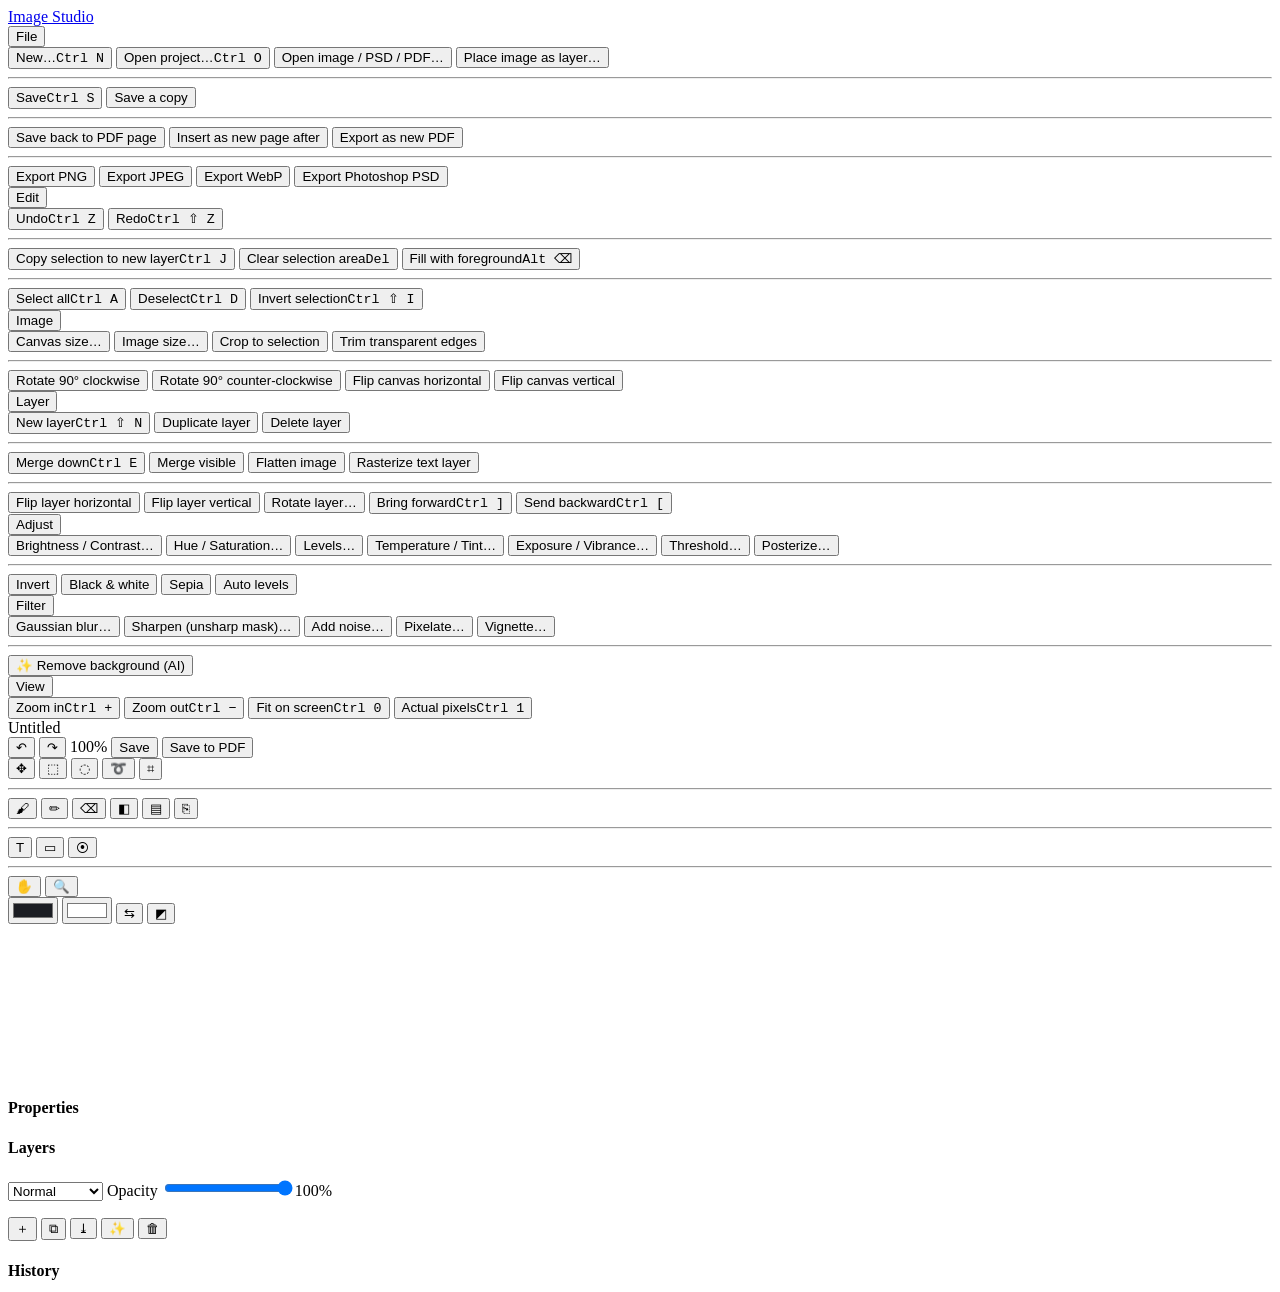
==== app/static/studio.html @ efd7013c "Add Image Studio, batch actions, send-for-signature and visual compare - Image Studio: layered edito" ====
<!doctype html>
<html lang="en">
<head>
<meta charset="utf-8">
<meta name="viewport" content="width=device-width, initial-scale=1">
<title>Image Studio — PDF Studio</title>
<link rel="icon" href="/static/favicon.svg">
<link rel="stylesheet" href="/static/studio.css">
</head>
<body>
<header id="bar">
  <a class="brand" href="/" title="Back to PDF Studio"><img src="/static/favicon.svg" alt=""><span>Image Studio</span></a>
  <nav id="menus">
    <div class="m"><button>File</button><div class="dd">
      <button data-cmd="new">New…<kbd>Ctrl N</kbd></button>
      <button data-cmd="open">Open project…<kbd>Ctrl O</kbd></button>
      <button data-cmd="importFile">Open image / PSD / PDF…</button>
      <button data-cmd="importLayer">Place image as layer…</button>
      <hr>
      <button data-cmd="save">Save<kbd>Ctrl S</kbd></button>
      <button data-cmd="saveCopy">Save a copy</button>
      <hr>
      <button data-cmd="placeReplace" class="src-only">Save back to PDF page</button>
      <button data-cmd="placeInsert" class="src-only">Insert as new page after</button>
      <button data-cmd="placeNew">Export as new PDF</button>
      <hr>
      <button data-cmd="exportPNG">Export PNG</button>
      <button data-cmd="exportJPG">Export JPEG</button>
      <button data-cmd="exportWEBP">Export WebP</button>
      <button data-cmd="exportPSD">Export Photoshop PSD</button>
    </div></div>
    <div class="m"><button>Edit</button><div class="dd">
      <button data-cmd="undo">Undo<kbd>Ctrl Z</kbd></button>
      <button data-cmd="redo">Redo<kbd>Ctrl ⇧ Z</kbd></button>
      <hr>
      <button data-cmd="copyLayerSel">Copy selection to new layer<kbd>Ctrl J</kbd></button>
      <button data-cmd="clearSel">Clear selection area<kbd>Del</kbd></button>
      <button data-cmd="fillSel">Fill with foreground<kbd>Alt ⌫</kbd></button>
      <hr>
      <button data-cmd="selectAll">Select all<kbd>Ctrl A</kbd></button>
      <button data-cmd="deselect">Deselect<kbd>Ctrl D</kbd></button>
      <button data-cmd="invertSel">Invert selection<kbd>Ctrl ⇧ I</kbd></button>
    </div></div>
    <div class="m"><button>Image</button><div class="dd">
      <button data-cmd="canvasSize">Canvas size…</button>
      <button data-cmd="imageSize">Image size…</button>
      <button data-cmd="cropToSel">Crop to selection</button>
      <button data-cmd="trim">Trim transparent edges</button>
      <hr>
      <button data-cmd="rotCW">Rotate 90° clockwise</button>
      <button data-cmd="rotCCW">Rotate 90° counter-clockwise</button>
      <button data-cmd="flipCanvasH">Flip canvas horizontal</button>
      <button data-cmd="flipCanvasV">Flip canvas vertical</button>
    </div></div>
    <div class="m"><button>Layer</button><div class="dd">
      <button data-cmd="newLayer">New layer<kbd>Ctrl ⇧ N</kbd></button>
      <button data-cmd="dupLayer">Duplicate layer</button>
      <button data-cmd="delLayer">Delete layer</button>
      <hr>
      <button data-cmd="mergeDown">Merge down<kbd>Ctrl E</kbd></button>
      <button data-cmd="mergeVisible">Merge visible</button>
      <button data-cmd="flatten">Flatten image</button>
      <button data-cmd="rasterize">Rasterize text layer</button>
      <hr>
      <button data-cmd="flipLayerH">Flip layer horizontal</button>
      <button data-cmd="flipLayerV">Flip layer vertical</button>
      <button data-cmd="rotLayer">Rotate layer…</button>
      <button data-cmd="layerUp">Bring forward<kbd>Ctrl ]</kbd></button>
      <button data-cmd="layerDown">Send backward<kbd>Ctrl [</kbd></button>
    </div></div>
    <div class="m"><button>Adjust</button><div class="dd">
      <button data-cmd="adj:brightness">Brightness / Contrast…</button>
      <button data-cmd="adj:hsl">Hue / Saturation…</button>
      <button data-cmd="adj:levels">Levels…</button>
      <button data-cmd="adj:temperature">Temperature / Tint…</button>
      <button data-cmd="adj:exposure">Exposure / Vibrance…</button>
      <button data-cmd="adj:threshold">Threshold…</button>
      <button data-cmd="adj:posterize">Posterize…</button>
      <hr>
      <button data-cmd="adj:invert">Invert</button>
      <button data-cmd="adj:grayscale">Black & white</button>
      <button data-cmd="adj:sepia">Sepia</button>
      <button data-cmd="adj:autolevels">Auto levels</button>
    </div></div>
    <div class="m"><button>Filter</button><div class="dd">
      <button data-cmd="adj:blur">Gaussian blur…</button>
      <button data-cmd="adj:sharpen">Sharpen (unsharp mask)…</button>
      <button data-cmd="adj:noise">Add noise…</button>
      <button data-cmd="adj:pixelate">Pixelate…</button>
      <button data-cmd="adj:vignette">Vignette…</button>
      <hr>
      <button data-cmd="removeBg">✨ Remove background (AI)</button>
    </div></div>
    <div class="m"><button>View</button><div class="dd">
      <button data-cmd="zoomIn">Zoom in<kbd>Ctrl +</kbd></button>
      <button data-cmd="zoomOut">Zoom out<kbd>Ctrl −</kbd></button>
      <button data-cmd="zoomFit">Fit on screen<kbd>Ctrl 0</kbd></button>
      <button data-cmd="zoom100">Actual pixels<kbd>Ctrl 1</kbd></button>
    </div></div>
  </nav>
  <div id="title" title="Click to rename">Untitled</div>
  <span id="dirty"></span>
  <div class="grow"></div>
  <button class="b" id="btnUndo" title="Undo">↶</button>
  <button class="b" id="btnRedo" title="Redo">↷</button>
  <span id="zoomLbl">100%</span>
  <button class="b primary" id="btnSave">Save</button>
  <button class="b accent src-only" id="btnPlace" title="Write this image back into the PDF page it came from">Save to PDF</button>
</header>

<div id="opts"></div>

<main>
  <aside id="tools">
    <button data-tool="move" title="Move & transform (V)">✥</button>
    <button data-tool="marquee" title="Rectangle select (M)">⬚</button>
    <button data-tool="ellipseSel" title="Ellipse select">◌</button>
    <button data-tool="lasso" title="Lasso select (L)">➰</button>
    <button data-tool="crop" title="Crop (C)">⌗</button>
    <hr>
    <button data-tool="brush" title="Brush (B)">🖌</button>
    <button data-tool="pencil" title="Pencil (N)">✏</button>
    <button data-tool="eraser" title="Eraser (E)">⌫</button>
    <button data-tool="fill" title="Paint bucket (G)">◧</button>
    <button data-tool="gradient" title="Gradient">▤</button>
    <button data-tool="clone" title="Clone stamp (S) — Alt-click to set source">⎘</button>
    <hr>
    <button data-tool="text" title="Text (T)">T</button>
    <button data-tool="shape" title="Shape (U)">▭</button>
    <button data-tool="eyedropper" title="Eyedropper (I)">⦿</button>
    <hr>
    <button data-tool="hand" title="Hand (H / hold Space)">✋</button>
    <button data-tool="zoom" title="Zoom (Z) — Alt-click to zoom out">🔍</button>
    <div class="swatches">
      <input type="color" id="fg" value="#1b1d23" title="Foreground colour">
      <input type="color" id="bg" value="#ffffff" title="Background colour">
      <button id="swap" title="Swap colours (X)">⇆</button>
      <button id="resetC" title="Default colours (D)">◩</button>
    </div>
  </aside>

  <section id="stage">
    <canvas id="view"></canvas>
    <div id="overlay"></div>
    <div id="hint"></div>
  </section>

  <aside id="panels">
    <div class="panel" id="propsPanel">
      <h4>Properties</h4>
      <div id="props"></div>
    </div>
    <div class="panel grow">
      <h4>Layers</h4>
      <div class="lrow">
        <select id="lBlend" title="Blend mode">
          <option value="source-over">Normal</option><option value="multiply">Multiply</option><option value="screen">Screen</option>
          <option value="overlay">Overlay</option><option value="darken">Darken</option><option value="lighten">Lighten</option>
          <option value="color-dodge">Color dodge</option><option value="color-burn">Color burn</option><option value="hard-light">Hard light</option>
          <option value="soft-light">Soft light</option><option value="difference">Difference</option><option value="exclusion">Exclusion</option>
          <option value="hue">Hue</option><option value="saturation">Saturation</option><option value="color">Color</option><option value="luminosity">Luminosity</option>
        </select>
        <label class="op">Opacity <input type="range" id="lOpacity" min="0" max="100" value="100"><span id="lOpVal">100%</span></label>
      </div>
      <ul id="layers"></ul>
      <div class="lbtns">
        <button data-cmd="newLayer" title="New layer">＋</button>
        <button data-cmd="dupLayer" title="Duplicate">⧉</button>
        <button data-cmd="mergeDown" title="Merge down">⤓</button>
        <button data-cmd="removeBg" title="Remove background (AI)">✨</button>
        <button data-cmd="delLayer" title="Delete layer">🗑</button>
      </div>
    </div>
    <div class="panel" id="histPanel">
      <h4>History</h4>
      <ul id="history"></ul>
    </div>
  </aside>
</main>

<div id="toasts"></div>
<div id="modal" class="hidden"><div class="box"><h3 id="mTitle"></h3><div id="mBody"></div><div class="row end" id="mBtns"></div></div></div>
<input type="file" id="fileIn" hidden>
<script src="/static/studio.js"></script>
</body>
</html>
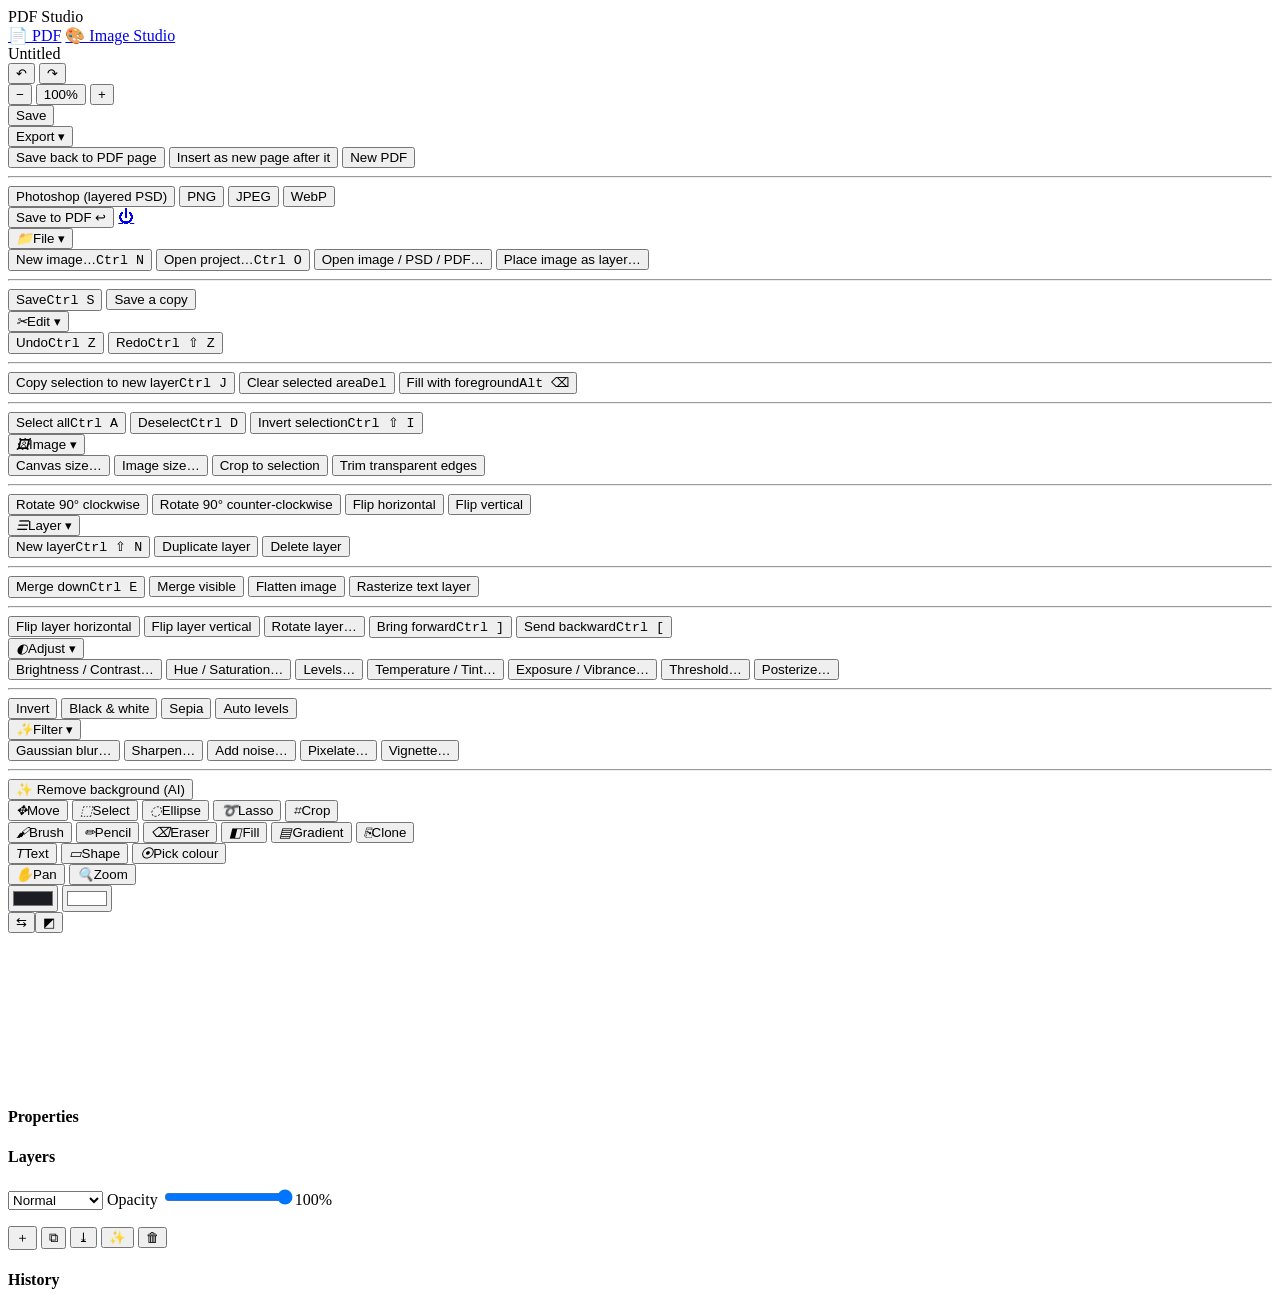
==== commit e9207388: "Unify Image Studio chrome with PDF Studio; add PDF/Image Studio switch and per-file download - Image" ====
--- a/app/static/studio.html
+++ b/app/static/studio.html
@@ -5,43 +5,67 @@
 <meta name="viewport" content="width=device-width, initial-scale=1">
 <title>Image Studio — PDF Studio</title>
 <link rel="icon" href="/static/favicon.svg">
+<link rel="stylesheet" href="/static/style.css">
 <link rel="stylesheet" href="/static/studio.css">
 </head>
-<body>
-<header id="bar">
-  <a class="brand" href="/" title="Back to PDF Studio"><img src="/static/favicon.svg" alt=""><span>Image Studio</span></a>
-  <nav id="menus">
-    <div class="m"><button>File</button><div class="dd">
-      <button data-cmd="new">New…<kbd>Ctrl N</kbd></button>
+<body class="studio">
+<header id="top">
+  <div class="brand"><img src="/static/favicon.svg" alt=""><span>PDF Studio</span></div>
+  <div class="modes">
+    <a id="modePdf" href="/" title="Back to the PDF editor">📄 PDF</a>
+    <a class="on" href="/studio" title="You are in Image Studio">🎨 Image Studio</a>
+  </div>
+  <div id="title" title="Click to rename">Untitled</div>
+  <span id="dirty"></span>
+  <div class="grow"></div>
+  <div class="group">
+    <button class="icon" id="btnUndo" title="Undo (Ctrl+Z)">↶</button>
+    <button class="icon" id="btnRedo" title="Redo (Ctrl+Shift+Z)">↷</button>
+  </div>
+  <div class="group">
+    <button class="icon" data-cmd="zoomOut" title="Zoom out">−</button>
+    <button class="txt" id="zoomLbl" data-cmd="zoomFit" title="Fit on screen">100%</button>
+    <button class="icon" data-cmd="zoomIn" title="Zoom in">+</button>
+  </div>
+  <button class="txt" id="btnSave" title="Save project (Ctrl+S)">Save</button>
+  <div class="m"><button class="primary">Export ▾</button><div class="dd right">
+    <button data-cmd="placeReplace" class="src-only">Save back to PDF page</button>
+    <button data-cmd="placeInsert" class="src-only">Insert as new page after it</button>
+    <button data-cmd="placeNew">New PDF</button>
+    <hr>
+    <button data-cmd="exportPSD">Photoshop (layered PSD)</button>
+    <button data-cmd="exportPNG">PNG</button>
+    <button data-cmd="exportJPG">JPEG</button>
+    <button data-cmd="exportWEBP">WebP</button>
+  </div></div>
+  <button class="back src-only" id="btnPlace" title="Write this image into the PDF page it came from, then return">Save to PDF ↩</button>
+  <a class="icon" href="/logout" title="Log out">⏻</a>
+</header>
+
+<nav id="tools">
+  <div class="tg menus">
+    <div class="m"><button><i>📁</i><span>File ▾</span></button><div class="dd">
+      <button data-cmd="new">New image…<kbd>Ctrl N</kbd></button>
       <button data-cmd="open">Open project…<kbd>Ctrl O</kbd></button>
       <button data-cmd="importFile">Open image / PSD / PDF…</button>
       <button data-cmd="importLayer">Place image as layer…</button>
       <hr>
       <button data-cmd="save">Save<kbd>Ctrl S</kbd></button>
       <button data-cmd="saveCopy">Save a copy</button>
-      <hr>
-      <button data-cmd="placeReplace" class="src-only">Save back to PDF page</button>
-      <button data-cmd="placeInsert" class="src-only">Insert as new page after</button>
-      <button data-cmd="placeNew">Export as new PDF</button>
-      <hr>
-      <button data-cmd="exportPNG">Export PNG</button>
-      <button data-cmd="exportJPG">Export JPEG</button>
-      <button data-cmd="exportWEBP">Export WebP</button>
-      <button data-cmd="exportPSD">Export Photoshop PSD</button>
     </div></div>
-    <div class="m"><button>Edit</button><div class="dd">
+    <div class="m"><button><i>✂</i><span>Edit ▾</span></button><div class="dd">
       <button data-cmd="undo">Undo<kbd>Ctrl Z</kbd></button>
       <button data-cmd="redo">Redo<kbd>Ctrl ⇧ Z</kbd></button>
       <hr>
       <button data-cmd="copyLayerSel">Copy selection to new layer<kbd>Ctrl J</kbd></button>
-      <button data-cmd="clearSel">Clear selection area<kbd>Del</kbd></button>
+      <button data-cmd="clearSel">Clear selected area<kbd>Del</kbd></button>
       <button data-cmd="fillSel">Fill with foreground<kbd>Alt ⌫</kbd></button>
       <hr>
       <button data-cmd="selectAll">Select all<kbd>Ctrl A</kbd></button>
       <button data-cmd="deselect">Deselect<kbd>Ctrl D</kbd></button>
       <button data-cmd="invertSel">Invert selection<kbd>Ctrl ⇧ I</kbd></button>
     </div></div>
-    <div class="m"><button>Image</button><div class="dd">
+    <div class="m"><button><i>🖼</i><span>Image ▾</span></button><div class="dd">
       <button data-cmd="canvasSize">Canvas size…</button>
       <button data-cmd="imageSize">Image size…</button>
       <button data-cmd="cropToSel">Crop to selection</button>
@@ -49,10 +73,10 @@
       <hr>
       <button data-cmd="rotCW">Rotate 90° clockwise</button>
       <button data-cmd="rotCCW">Rotate 90° counter-clockwise</button>
-      <button data-cmd="flipCanvasH">Flip canvas horizontal</button>
-      <button data-cmd="flipCanvasV">Flip canvas vertical</button>
+      <button data-cmd="flipCanvasH">Flip horizontal</button>
+      <button data-cmd="flipCanvasV">Flip vertical</button>
     </div></div>
-    <div class="m"><button>Layer</button><div class="dd">
+    <div class="m"><button><i>☰</i><span>Layer ▾</span></button><div class="dd">
       <button data-cmd="newLayer">New layer<kbd>Ctrl ⇧ N</kbd></button>
       <button data-cmd="dupLayer">Duplicate layer</button>
       <button data-cmd="delLayer">Delete layer</button>
@@ -68,7 +92,7 @@
       <button data-cmd="layerUp">Bring forward<kbd>Ctrl ]</kbd></button>
       <button data-cmd="layerDown">Send backward<kbd>Ctrl [</kbd></button>
     </div></div>
-    <div class="m"><button>Adjust</button><div class="dd">
+    <div class="m"><button><i>◐</i><span>Adjust ▾</span></button><div class="dd">
       <button data-cmd="adj:brightness">Brightness / Contrast…</button>
       <button data-cmd="adj:hsl">Hue / Saturation…</button>
       <button data-cmd="adj:levels">Levels…</button>
@@ -82,68 +106,57 @@
       <button data-cmd="adj:sepia">Sepia</button>
       <button data-cmd="adj:autolevels">Auto levels</button>
     </div></div>
-    <div class="m"><button>Filter</button><div class="dd">
+    <div class="m"><button><i>✨</i><span>Filter ▾</span></button><div class="dd">
       <button data-cmd="adj:blur">Gaussian blur…</button>
-      <button data-cmd="adj:sharpen">Sharpen (unsharp mask)…</button>
+      <button data-cmd="adj:sharpen">Sharpen…</button>
       <button data-cmd="adj:noise">Add noise…</button>
       <button data-cmd="adj:pixelate">Pixelate…</button>
       <button data-cmd="adj:vignette">Vignette…</button>
       <hr>
       <button data-cmd="removeBg">✨ Remove background (AI)</button>
     </div></div>
-    <div class="m"><button>View</button><div class="dd">
-      <button data-cmd="zoomIn">Zoom in<kbd>Ctrl +</kbd></button>
-      <button data-cmd="zoomOut">Zoom out<kbd>Ctrl −</kbd></button>
-      <button data-cmd="zoomFit">Fit on screen<kbd>Ctrl 0</kbd></button>
-      <button data-cmd="zoom100">Actual pixels<kbd>Ctrl 1</kbd></button>
-    </div></div>
-  </nav>
-  <div id="title" title="Click to rename">Untitled</div>
-  <span id="dirty"></span>
-  <div class="grow"></div>
-  <button class="b" id="btnUndo" title="Undo">↶</button>
-  <button class="b" id="btnRedo" title="Redo">↷</button>
-  <span id="zoomLbl">100%</span>
-  <button class="b primary" id="btnSave">Save</button>
-  <button class="b accent src-only" id="btnPlace" title="Write this image back into the PDF page it came from">Save to PDF</button>
-</header>
+  </div>
+  <div class="tg">
+    <button data-tool="move" title="Move & transform (V)"><i>✥</i><span>Move</span></button>
+    <button data-tool="marquee" title="Rectangle select (M)"><i>⬚</i><span>Select</span></button>
+    <button data-tool="ellipseSel" title="Ellipse select"><i>◌</i><span>Ellipse</span></button>
+    <button data-tool="lasso" title="Lasso select (L)"><i>➰</i><span>Lasso</span></button>
+    <button data-tool="crop" title="Crop (C)"><i>⌗</i><span>Crop</span></button>
+  </div>
+  <div class="tg">
+    <button data-tool="brush" title="Brush (B)"><i>🖌</i><span>Brush</span></button>
+    <button data-tool="pencil" title="Pencil (N)"><i>✏</i><span>Pencil</span></button>
+    <button data-tool="eraser" title="Eraser (E)"><i>⌫</i><span>Eraser</span></button>
+    <button data-tool="fill" title="Paint bucket (G)"><i>◧</i><span>Fill</span></button>
+    <button data-tool="gradient" title="Gradient"><i>▤</i><span>Gradient</span></button>
+    <button data-tool="clone" title="Clone stamp (S) — Alt-click to set source"><i>⎘</i><span>Clone</span></button>
+  </div>
+  <div class="tg">
+    <button data-tool="text" title="Text (T)"><i>T</i><span>Text</span></button>
+    <button data-tool="shape" title="Shape (U)"><i>▭</i><span>Shape</span></button>
+    <button data-tool="eyedropper" title="Eyedropper (I)"><i>⦿</i><span>Pick colour</span></button>
+  </div>
+  <div class="tg">
+    <button data-tool="hand" title="Hand (H / hold Space)"><i>✋</i><span>Pan</span></button>
+    <button data-tool="zoom" title="Zoom (Z) — Alt-click to zoom out"><i>🔍</i><span>Zoom</span></button>
+  </div>
+  <div class="tg colours">
+    <div class="swatches" title="Foreground / background colour">
+      <input type="color" id="fg" value="#1b1d23" title="Foreground colour">
+      <input type="color" id="bg" value="#ffffff" title="Background colour">
+    </div>
+    <div class="swbtns"><button id="swap" title="Swap colours (X)">⇆</button><button id="resetC" title="Default colours (D)">◩</button></div>
+  </div>
+</nav>
 
 <div id="opts"></div>
 
 <main>
-  <aside id="tools">
-    <button data-tool="move" title="Move & transform (V)">✥</button>
-    <button data-tool="marquee" title="Rectangle select (M)">⬚</button>
-    <button data-tool="ellipseSel" title="Ellipse select">◌</button>
-    <button data-tool="lasso" title="Lasso select (L)">➰</button>
-    <button data-tool="crop" title="Crop (C)">⌗</button>
-    <hr>
-    <button data-tool="brush" title="Brush (B)">🖌</button>
-    <button data-tool="pencil" title="Pencil (N)">✏</button>
-    <button data-tool="eraser" title="Eraser (E)">⌫</button>
-    <button data-tool="fill" title="Paint bucket (G)">◧</button>
-    <button data-tool="gradient" title="Gradient">▤</button>
-    <button data-tool="clone" title="Clone stamp (S) — Alt-click to set source">⎘</button>
-    <hr>
-    <button data-tool="text" title="Text (T)">T</button>
-    <button data-tool="shape" title="Shape (U)">▭</button>
-    <button data-tool="eyedropper" title="Eyedropper (I)">⦿</button>
-    <hr>
-    <button data-tool="hand" title="Hand (H / hold Space)">✋</button>
-    <button data-tool="zoom" title="Zoom (Z) — Alt-click to zoom out">🔍</button>
-    <div class="swatches">
-      <input type="color" id="fg" value="#1b1d23" title="Foreground colour">
-      <input type="color" id="bg" value="#ffffff" title="Background colour">
-      <button id="swap" title="Swap colours (X)">⇆</button>
-      <button id="resetC" title="Default colours (D)">◩</button>
-    </div>
-  </aside>
-
-  <section id="stage">
+  <div id="stage">
     <canvas id="view"></canvas>
     <div id="overlay"></div>
     <div id="hint"></div>
-  </section>
+  </div>
 
   <aside id="panels">
     <div class="panel" id="propsPanel">
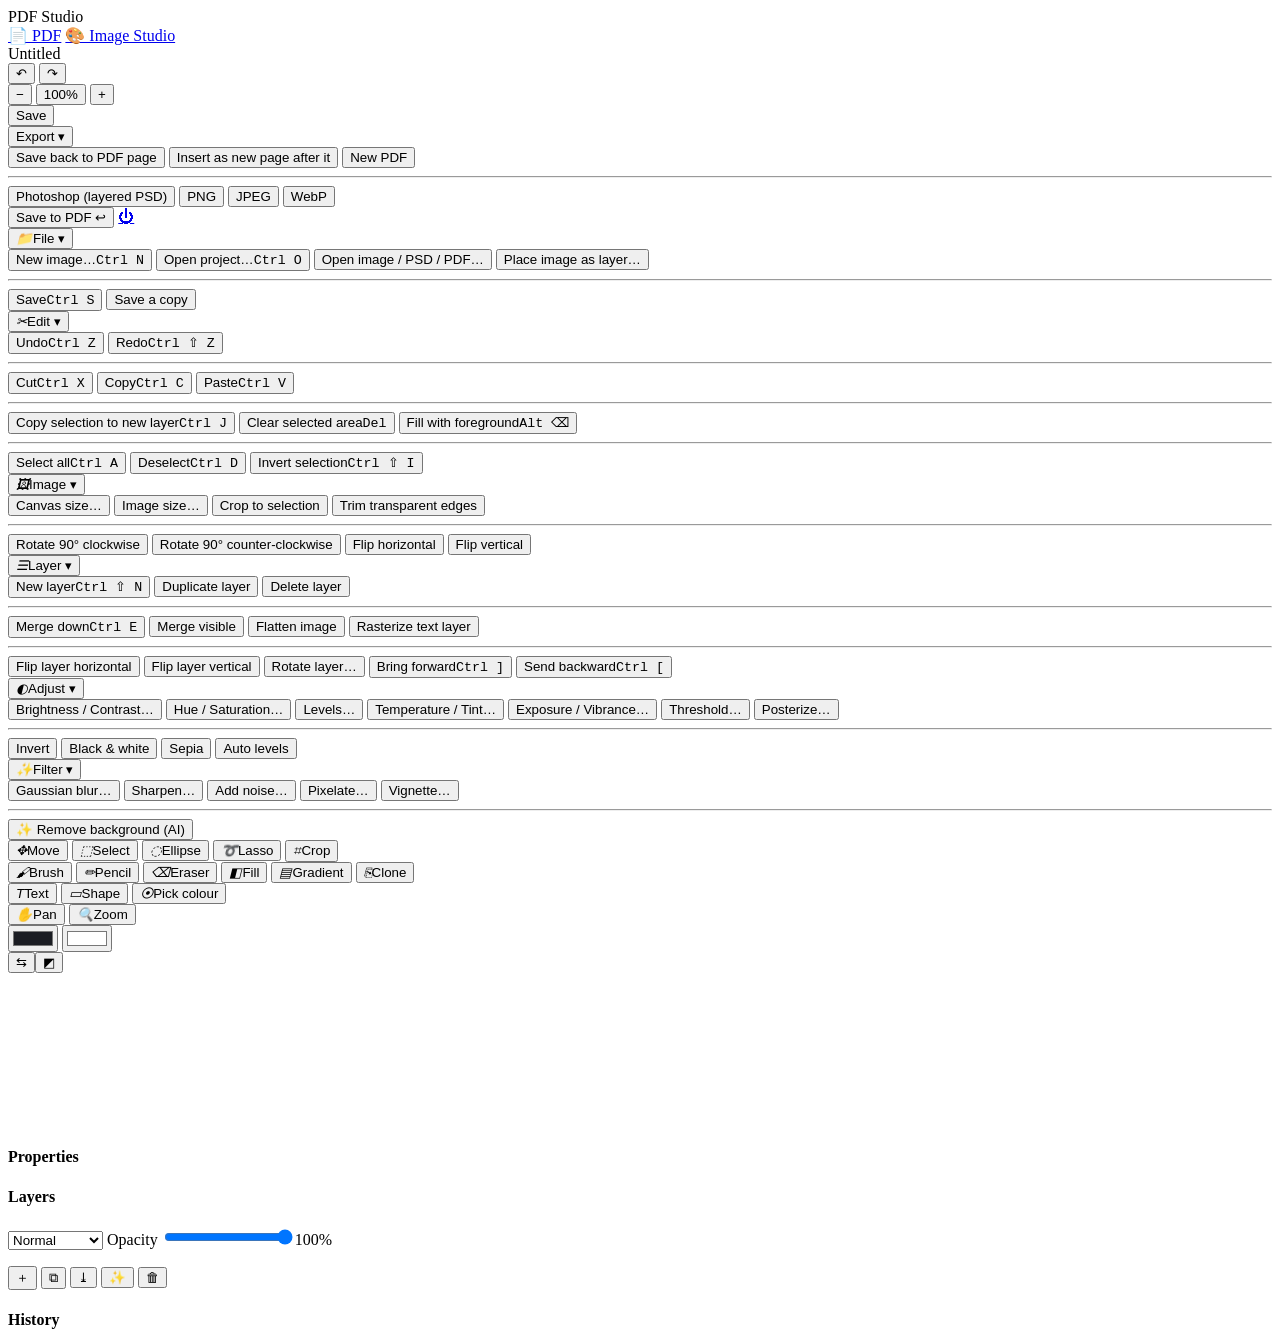
==== commit 3152974f: "Clipboard support: paste, copy, cut and drag-drop in Image Studio; paste onto PDF pages - Ctrl/Cmd+V" ====
--- a/app/static/studio.html
+++ b/app/static/studio.html
@@ -56,6 +56,10 @@
     <div class="m"><button><i>✂</i><span>Edit ▾</span></button><div class="dd">
       <button data-cmd="undo">Undo<kbd>Ctrl Z</kbd></button>
       <button data-cmd="redo">Redo<kbd>Ctrl ⇧ Z</kbd></button>
+      <hr>
+      <button data-cmd="cut">Cut<kbd>Ctrl X</kbd></button>
+      <button data-cmd="copy">Copy<kbd>Ctrl C</kbd></button>
+      <button data-cmd="paste">Paste<kbd>Ctrl V</kbd></button>
       <hr>
       <button data-cmd="copyLayerSel">Copy selection to new layer<kbd>Ctrl J</kbd></button>
       <button data-cmd="clearSel">Clear selected area<kbd>Del</kbd></button>
